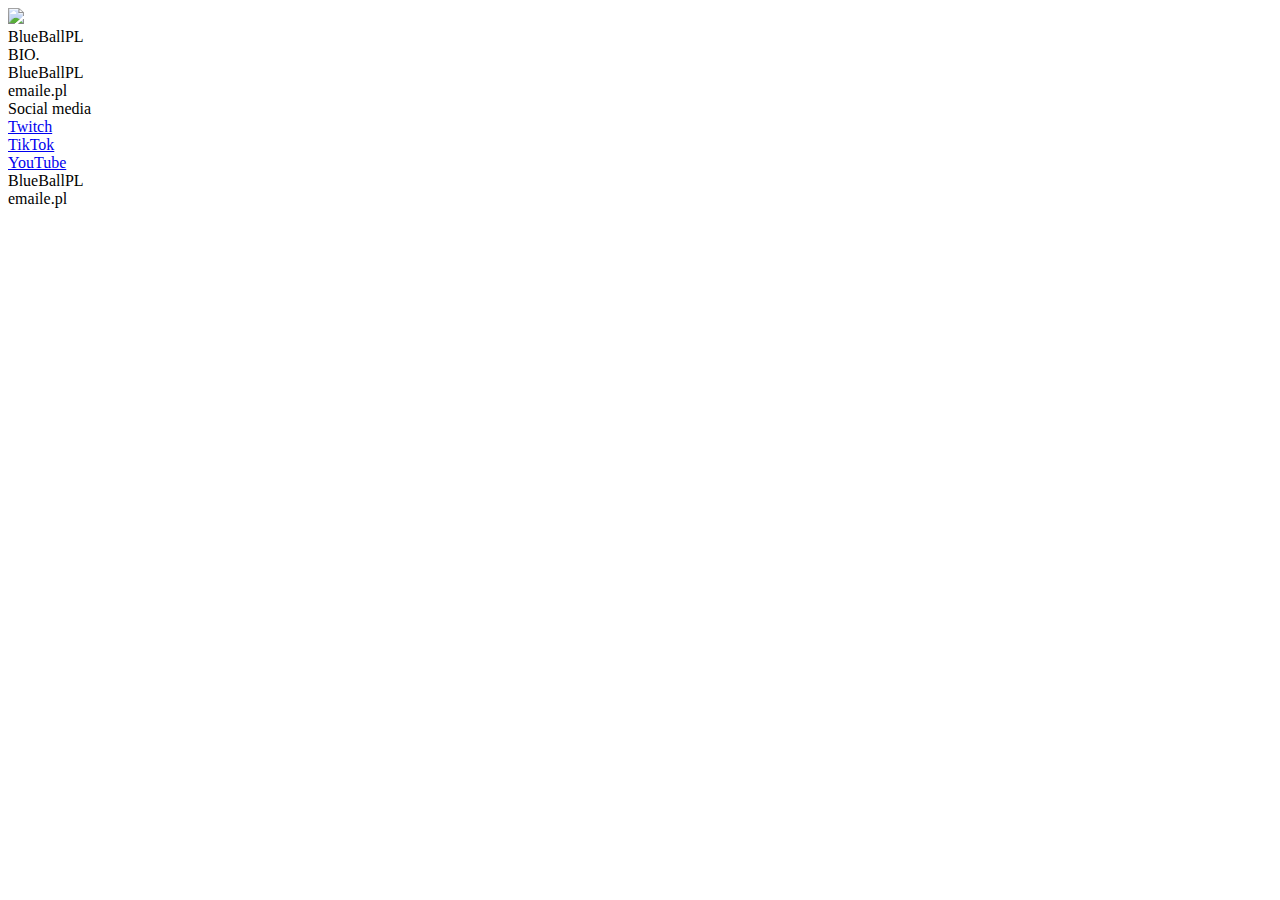
==== index.html @ 83bdbcd7 "Update index.html" ====
<!DOCTYPE html>
<html lang="pl">
<head>
    <meta charset="UTF-8">
    <meta http-equiv="X-UA-Compatible" content="IE=edge">
    <meta name="viewport" content="width=device-width, initial-scale=1.0">
    <link rel="stylesheet" href="style2.css">

    <!-- Google Fonts import -->
    <link rel="preconnect" href="https://fonts.googleapis.com">
    <link rel="preconnect" href="https://fonts.gstatic.com" crossorigin>
    <link href="https://fonts.googleapis.com/css2?family=Encode+Sans+SC:wght@100;400&family=Quicksand&display=swap" rel="stylesheet">

    <title>BlueBallPL</title>
</head>
<body>
    <div id="container">
        <div class="left-sidebar">
            <!-- Sidebar contents -->
            <div class="left-sidebar-content"">
                    <div class="avatar"><img  class="avatar-picture" src="./images/avatar.jpg"></div>
                    <div class="username">BlueBallPL</div>
                    <div class="bio">
                        BIO.
                    </div>
                <footer>
                    <div class="footer footer-left">
                        <div class="contact-info">
                            BlueBallPL<br>
                            emaile.pl<br>
                        </div>
                    </div>
                </footer>
            </div>
        </div><!--
     --><div class="article">
            <!-- Main contents -->
            <div class="article-content">
                <article>
                    <header><div class="article-header">Social media</div></header>
                    <a href="https://www.twitch.tv/blueball_pl"><div class="link-btn">Twitch</div></a>
                    <a href="https://www.tiktok.com/@blueballpl?"><div class="link-btn">TikTok</div></a>
                    <a href="https://www.youtube.com/channel/UCpFOQN8EiK8DZ2fm7IvX_XA"><div class="link-btn">YouTube</div></a>
                </article>
            </div>
        </div>
        <div class="footer footer-btm">
        <footer>
            <div class="contact-info">
                BlueBallPL<br>
                emaile.pl<br>
            </div>
        </footer>
    </div>
    </div>
</body>
</html>
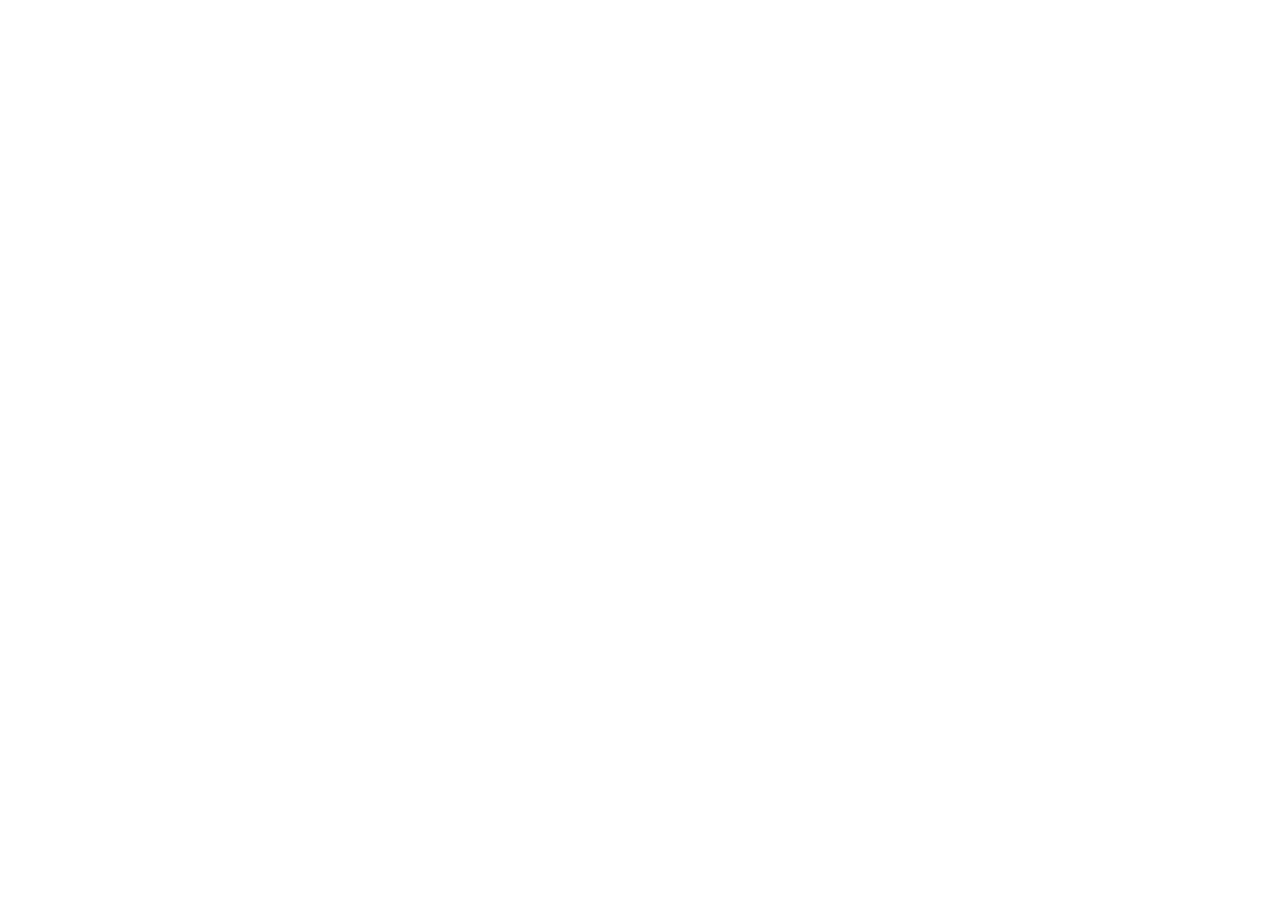
==== commit b3288a02: "Update and rename index.html. to index.html" ====
--- a/index.html
+++ b/index.html
@@ -1,57 +1,14 @@
 <!DOCTYPE html>
 <html lang="pl">
-<head>
+  <head>
     <meta charset="UTF-8">
     <meta http-equiv="X-UA-Compatible" content="IE=edge">
     <meta name="viewport" content="width=device-width, initial-scale=1.0">
     <link rel="stylesheet" href="style2.css">
-
-    <!-- Google Fonts import -->
-    <link rel="preconnect" href="https://fonts.googleapis.com">
-    <link rel="preconnect" href="https://fonts.gstatic.com" crossorigin>
-    <link href="https://fonts.googleapis.com/css2?family=Encode+Sans+SC:wght@100;400&family=Quicksand&display=swap" rel="stylesheet">
-
-    <title>BlueBallPL</title>
-</head>
-<body>
-    <div id="container">
-        <div class="left-sidebar">
-            <!-- Sidebar contents -->
-            <div class="left-sidebar-content"">
-                    <div class="avatar"><img  class="avatar-picture" src="./images/avatar.jpg"></div>
-                    <div class="username">BlueBallPL</div>
-                    <div class="bio">
-                        BIO.
-                    </div>
-                <footer>
-                    <div class="footer footer-left">
-                        <div class="contact-info">
-                            BlueBallPL<br>
-                            emaile.pl<br>
-                        </div>
-                    </div>
-                </footer>
-            </div>
-        </div><!--
-     --><div class="article">
-            <!-- Main contents -->
-            <div class="article-content">
-                <article>
-                    <header><div class="article-header">Social media</div></header>
-                    <a href="https://www.twitch.tv/blueball_pl"><div class="link-btn">Twitch</div></a>
-                    <a href="https://www.tiktok.com/@blueballpl?"><div class="link-btn">TikTok</div></a>
-                    <a href="https://www.youtube.com/channel/UCpFOQN8EiK8DZ2fm7IvX_XA"><div class="link-btn">YouTube</div></a>
-                </article>
-            </div>
-        </div>
-        <div class="footer footer-btm">
-        <footer>
-            <div class="contact-info">
-                BlueBallPL<br>
-                emaile.pl<br>
-            </div>
-        </footer>
-    </div>
-    </div>
-</body>
+  
+    <title>Tytył</title>
+  </head>
+  <body>
+   
+  </body>
 </html>
--- a/style2.css
+++ b/style2.css
@@ -0,0 +1,180 @@
+/* GLOBAL */
+html {
+    height: 100%;
+}
+body {
+    margin: 0;
+    height: 100%;
+}
+a{
+    text-decoration: none;
+    color: #000000;
+}
+#container{
+    height: 100%;
+}
+/* PROFILE INFO */
+.left-sidebar{
+    background-color: #001be6; 
+    padding-right: 10%;
+    padding-left: 10%;
+    padding-top: 50px;
+}
+.avatar{
+    border-radius: 50%;
+    overflow: hidden;
+    margin-right: 30%;
+    margin-left: 30%;
+}
+.avatar-picture{
+    width: 100%;
+    height: 100%;
+    transform: scale(1.1);
+}
+.username{
+    font-size: 38px;
+    font-family: 'Encode Sans SC', sans-serif;
+    font-weight: 400;
+    text-align: center;
+    text-transform: uppercase;
+    padding-top: 20px;
+}
+.bio{
+    text-align: justify;
+    font-family: 'Quicksand', sans-serif;
+    padding-top: 20px;
+    padding-right: 10px;
+    padding-left: 10px;
+    padding-bottom: 40px;
+}
+
+/* ARTICLE */
+.article{
+    padding-top: 20px;
+    padding-bottom: 40px;
+    padding-right: 10%;
+    padding-left: 10%;
+}
+.article-header{
+    padding-top: 20px;
+    text-align: center;
+    font-size: 24px;
+    text-transform: uppercase;
+    font-family: 'Encode Sans SC', sans-serif;
+}
+.link-btn{
+    margin-top: 15px;
+    padding: 15px;
+    text-align: center;
+    background-color: #B4FFFF;
+    text-transform: uppercase;
+    font-family: 'Quicksand', sans-serif;
+}
+.link-btn:hover{
+    background-color: #4BACB8;
+}
+
+/* FOOTER */
+.footer{
+    font-family: 'Quicksand', sans-serif;
+    text-align: center;
+    background-color: #fff8e1;
+    padding-bottom: 20px;
+}
+.footer-left{
+    display: none;
+}
+.footer-btm{
+    padding-right: 10%;
+    padding-left: 10%;
+    padding-top: 20px;
+    display: block;
+}
+.copyright-info{
+    font-size: 12px;
+    padding-top: 20px;
+}
+
+/* TABLET */
+@media only screen and (min-width: 600px) {
+    /* LEFT SIDEBAR */
+    .left-sidebar{
+        padding: 0;
+        margin: 0;
+        display: inline-block;
+	    vertical-align: top;
+	    height: 100%;
+	    width: 40%;
+	    overflow: auto;
+    }
+    .avatar{
+        margin-top: 50px;
+    }
+    .username{
+        padding-left: 10px;
+        padding-right: 10px;
+        font-size: 28px;
+    }
+    .bio{
+        padding-left: 30px;
+        padding-right: 30px;
+    }
+
+    /* ARTICLE */
+    .article{
+        padding: 0;
+        margin: 0;
+        display: inline-block;
+        vertical-align: top;
+        height: 100%;
+        width: 60%;
+        overflow: auto;
+    }
+    .article-content{
+        padding-top: 50px;
+        padding-bottom: 50px;
+        padding-left: 10%;
+        padding-right: 10%;
+    }
+    .article-header{
+        font-size: 20px;
+    }
+
+    /* FOOTER */
+    .footer-btm{
+        display: none;
+    }
+    .footer-left{
+        display: block;
+    }
+    /* ARTICLE */
+} 
+
+@media only screen and (min-width: 748px) {
+    .left-sidebar{
+        width: 25%;
+    }
+    .article{
+        width: 75%;
+    }
+
+    .username{
+        font-size: 40px;
+    }
+    .bio{
+        padding-right: 50px;
+        padding-left: 50px;
+    }
+
+    .article-content{
+        padding-right: 20%;
+        padding-left: 20%;
+        padding-bottom: 50px;
+    }
+    .article-header{
+        font-size: 24px;
+    }
+    .link-btn{
+        font-size: 20px;
+    }
+}
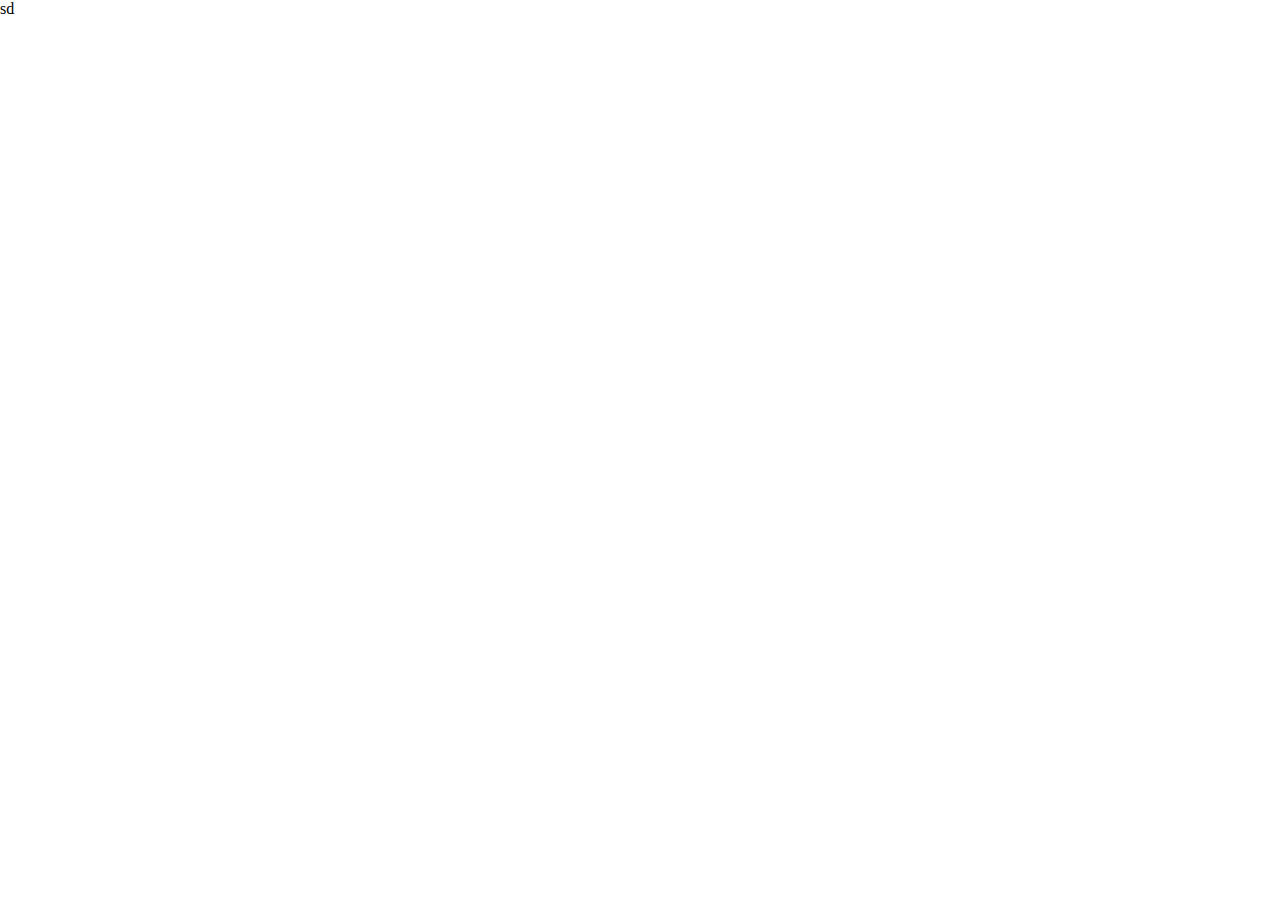
==== commit a4d86e72: "Update index.html" ====
--- a/index.html
+++ b/index.html
@@ -9,6 +9,6 @@
     <title>Tytył</title>
   </head>
   <body>
-   
+    <a href="profil.html">sd</a>
   </body>
 </html>
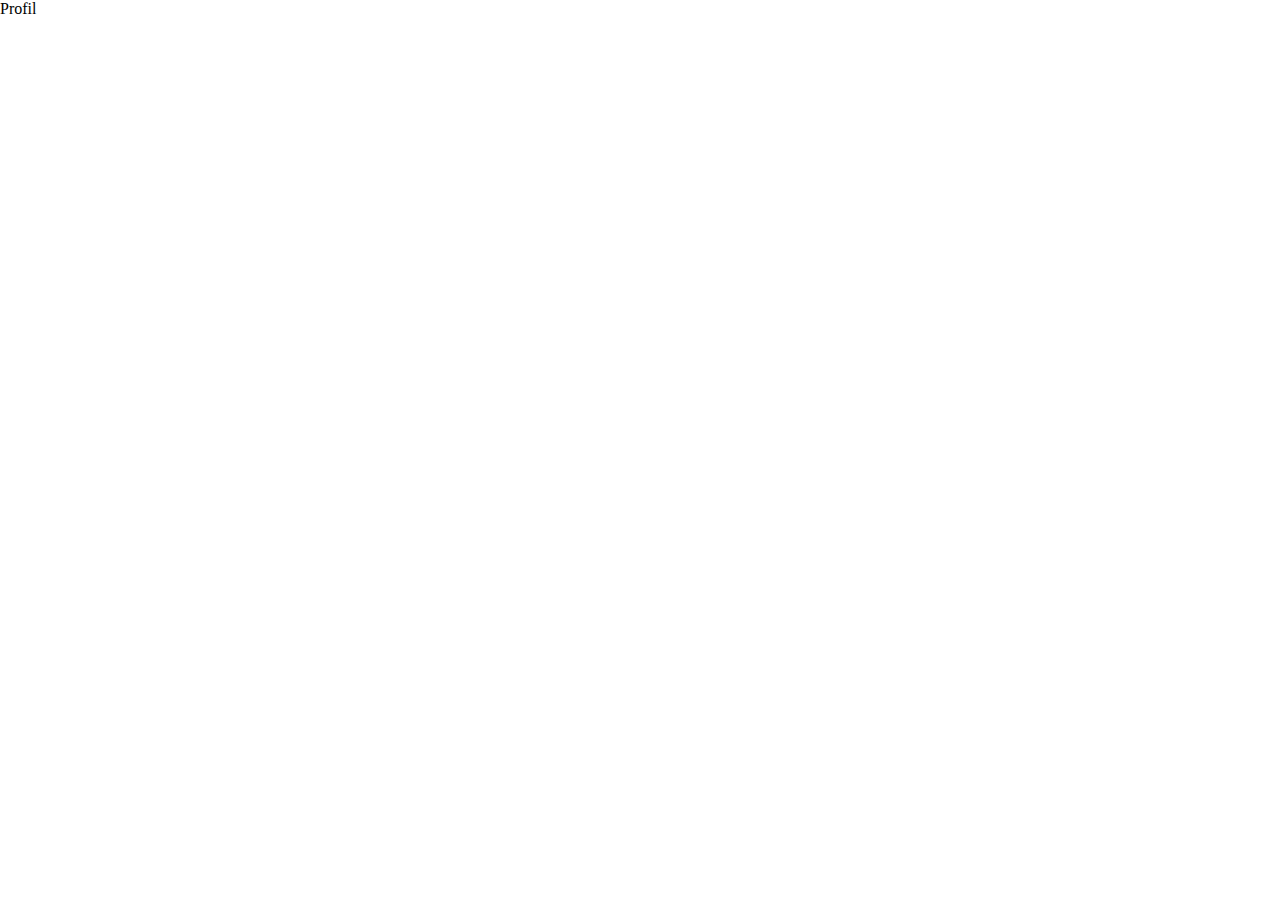
==== commit e45525c8: "Update index.html" ====
--- a/index.html
+++ b/index.html
@@ -9,6 +9,6 @@
     <title>Tytył</title>
   </head>
   <body>
-    <a href="profil.html">sd</a>
+    <a href="./profile.html">Profil</a>
   </body>
 </html>
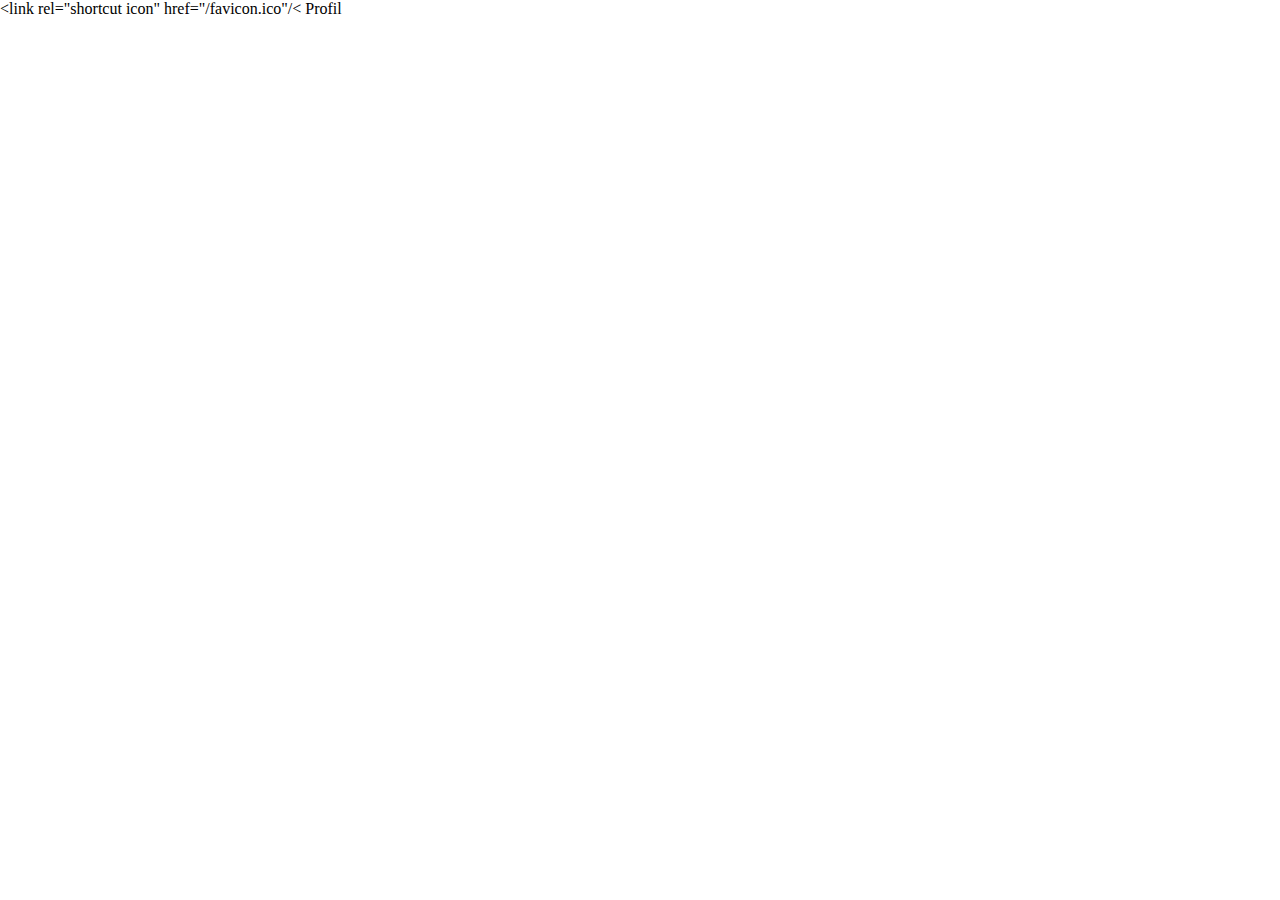
==== commit 7ac3becb: "Update index.html" ====
--- a/index.html
+++ b/index.html
@@ -4,6 +4,7 @@
     <meta charset="UTF-8">
     <meta http-equiv="X-UA-Compatible" content="IE=edge">
     <meta name="viewport" content="width=device-width, initial-scale=1.0">
+    &lt;link rel="shortcut icon" href="/favicon.ico"/&lt;
     <link rel="stylesheet" href="style2.css">
   
     <title>Tytył</title>
--- a/style2.css
+++ b/style2.css
@@ -15,7 +15,7 @@
 }
 /* PROFILE INFO */
 .left-sidebar{
-    background-color: #001be6; 
+    background-color: #0831ff;
     padding-right: 10%;
     padding-left: 10%;
     padding-top: 50px;
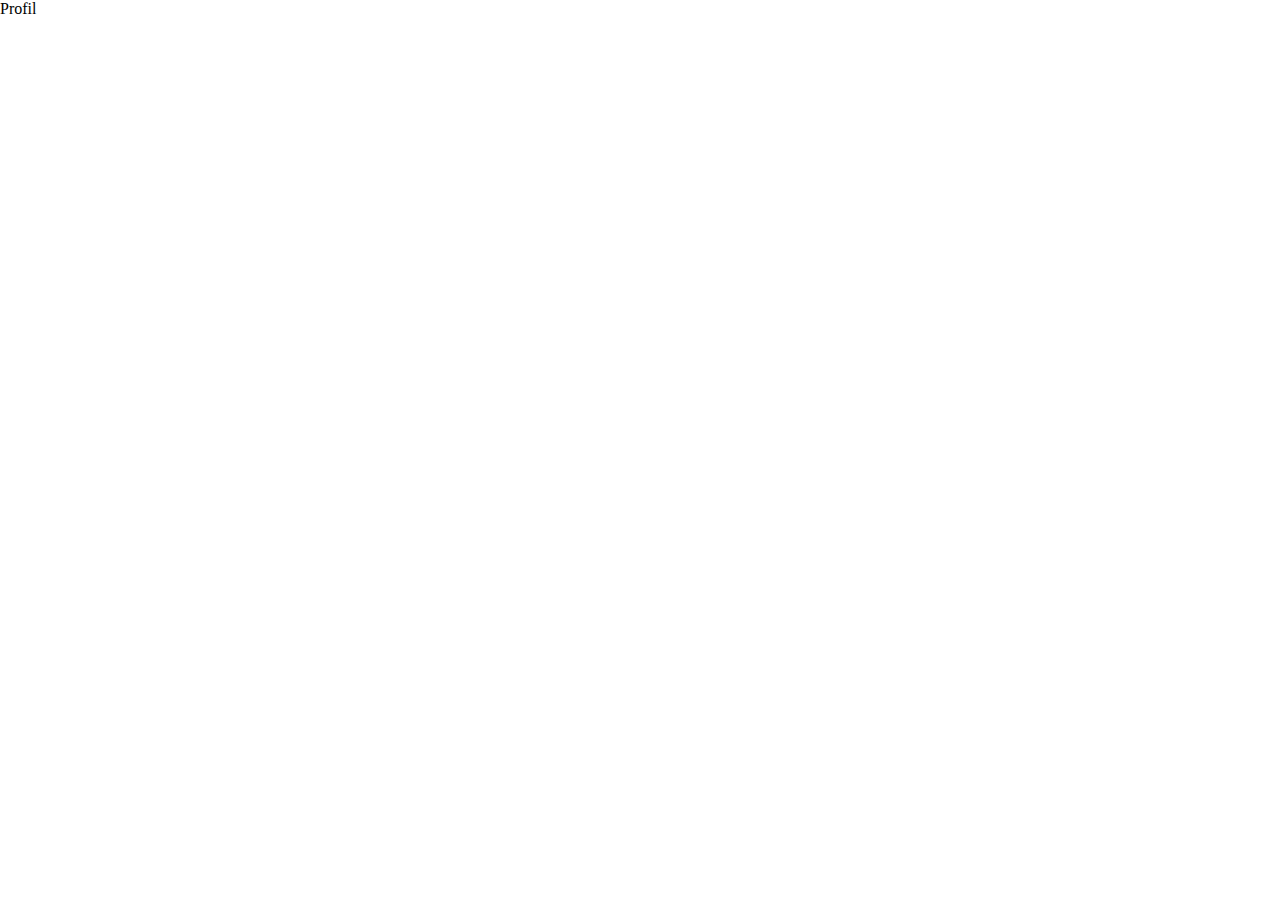
==== commit da931081: "Update index.html" ====
--- a/index.html
+++ b/index.html
@@ -4,7 +4,7 @@
     <meta charset="UTF-8">
     <meta http-equiv="X-UA-Compatible" content="IE=edge">
     <meta name="viewport" content="width=device-width, initial-scale=1.0">
-    &lt;link rel="shortcut icon" href="/favicon.ico"/&lt;
+   
     <link rel="stylesheet" href="style2.css">
   
     <title>Tytył</title>
